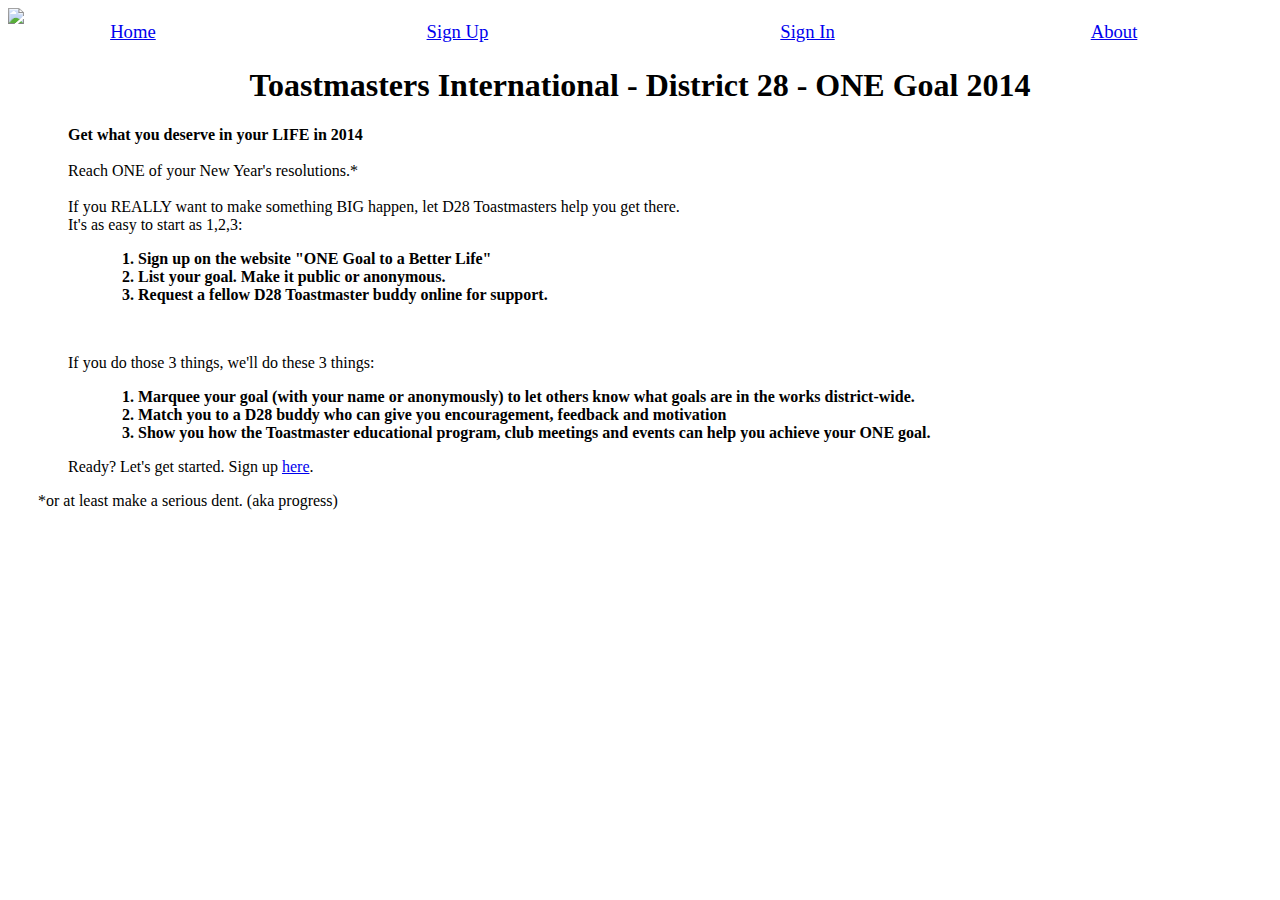
==== index.html @ 9c7da1e4 "Update index.html" ====
<!doctype html>
<html>

	<head>
		<link rel="stylesheet" type="text/css" href="stylesheet.css" media="screen" />
		<title>Toastmasters International - District 28 ONE Goal 2014 YYY</title>
	</head>

	<body>

		<div id='header'>
			<div >
				<img src='tm-logo.jpg' style='width:100%'/>
			</div>
			<div class='container'  style='width:100%'>
				
				<table  style=';margin-top:-10px;margin-left:-15px;width:100%'>
					<tr class='row'>
						<td style='text-align:center;font-size:14pt'><a href='index.html'>Home</a></td>
						<td style='text-align:center;font-size:14pt'><a href='sign_up.html'>Sign Up</a></td>
						<td style='text-align:center;font-size:14pt'><a href='sign_in.html'>Sign In</a></td>
						<td style='text-align:center;font-size:14pt'><a href='about.html'>About</a></td>
					</tr>
				</table>


			</div>
		</div>
		
		<h1 style='text-align:center;width:100%'>Toastmasters International - District 28 - ONE Goal 2014</h1>

		
		<div style='margin-left:30px;width:90%;font-size:12pt'>
			<p style='margin-left:30px;width:90%;font-size:12pt'>
					
					
					<strong>Get what you deserve in your LIFE in 2014</strong>
					<br/><br/>

					Reach ONE of your New Year's resolutions.*</br></br>
					If you REALLY want to make something BIG happen, let D28 Toastmasters help you get there.<br/>
					It's as easy to start as 1,2,3:

					<ol style='font-weight:bold;margin-left:60px;width:80%;font-size:12pt'>
					<li>Sign up on the website "ONE Goal to a Better Life"</li>
					<li>List your goal. Make it public or anonymous. </li>
					<li>Request a fellow D28 Toastmaster buddy online for support.</li>
					</ol>

					<br/>
					<p style='margin-left:30px;width:80%;font-size:12pt'>If you do those 3 things, we'll do these 3 things:</p>

					<ol style='font-weight:bold;margin-left:60px;'>
					<li>Marquee your goal (with your name or anonymously) to let others know what goals are in the works district-wide.</li>
					<li>Match you to a D28 buddy who can give you encouragement, feedback and motivation</li>
					<li>Show you how the Toastmaster educational program, club meetings and events can help you achieve your ONE goal.</li>
					</ol>

			</p>
			<p style='margin-left:30px;width:90%;font-size:12pt'>
				Ready? Let's get started. Sign up <a href=sign_up.html>here</a>.
			</p>
		</div>

		<p style='margin-left:30px;width:90%;font-size:12pt'>
		*or at least make a serious dent. (aka progress)
		</p>

	</body>

</html>
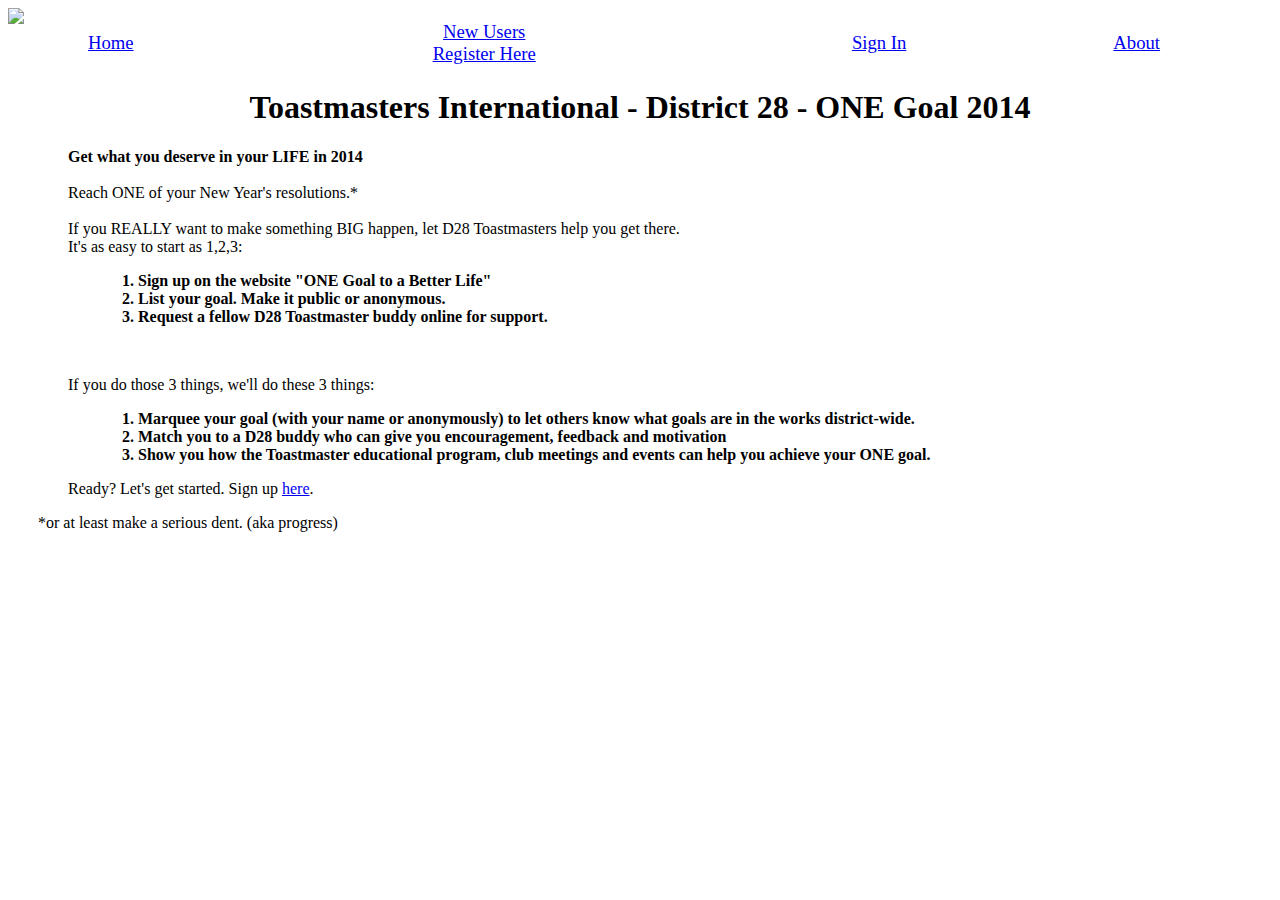
==== commit f300f182: "Update index.html" ====
--- a/index.html
+++ b/index.html
@@ -3,7 +3,7 @@
 
 	<head>
 		<link rel="stylesheet" type="text/css" href="stylesheet.css" media="screen" />
-		<title>Toastmasters International - District 28 ONE Goal 2014 YYY</title>
+		<title>Toastmasters International - District 28 ONE Goal 2014 ZZZ</title>
 	</head>
 
 	<body>
@@ -17,7 +17,7 @@
 				<table  style=';margin-top:-10px;margin-left:-15px;width:100%'>
 					<tr class='row'>
 						<td style='text-align:center;font-size:14pt'><a href='index.html'>Home</a></td>
-						<td style='text-align:center;font-size:14pt'><a href='sign_up.html'>Sign Up</a></td>
+						<td style='text-align:center;font-size:14pt'><a href='sign_up.html'>New Users<br/>Register Here</a></td>
 						<td style='text-align:center;font-size:14pt'><a href='sign_in.html'>Sign In</a></td>
 						<td style='text-align:center;font-size:14pt'><a href='about.html'>About</a></td>
 					</tr>
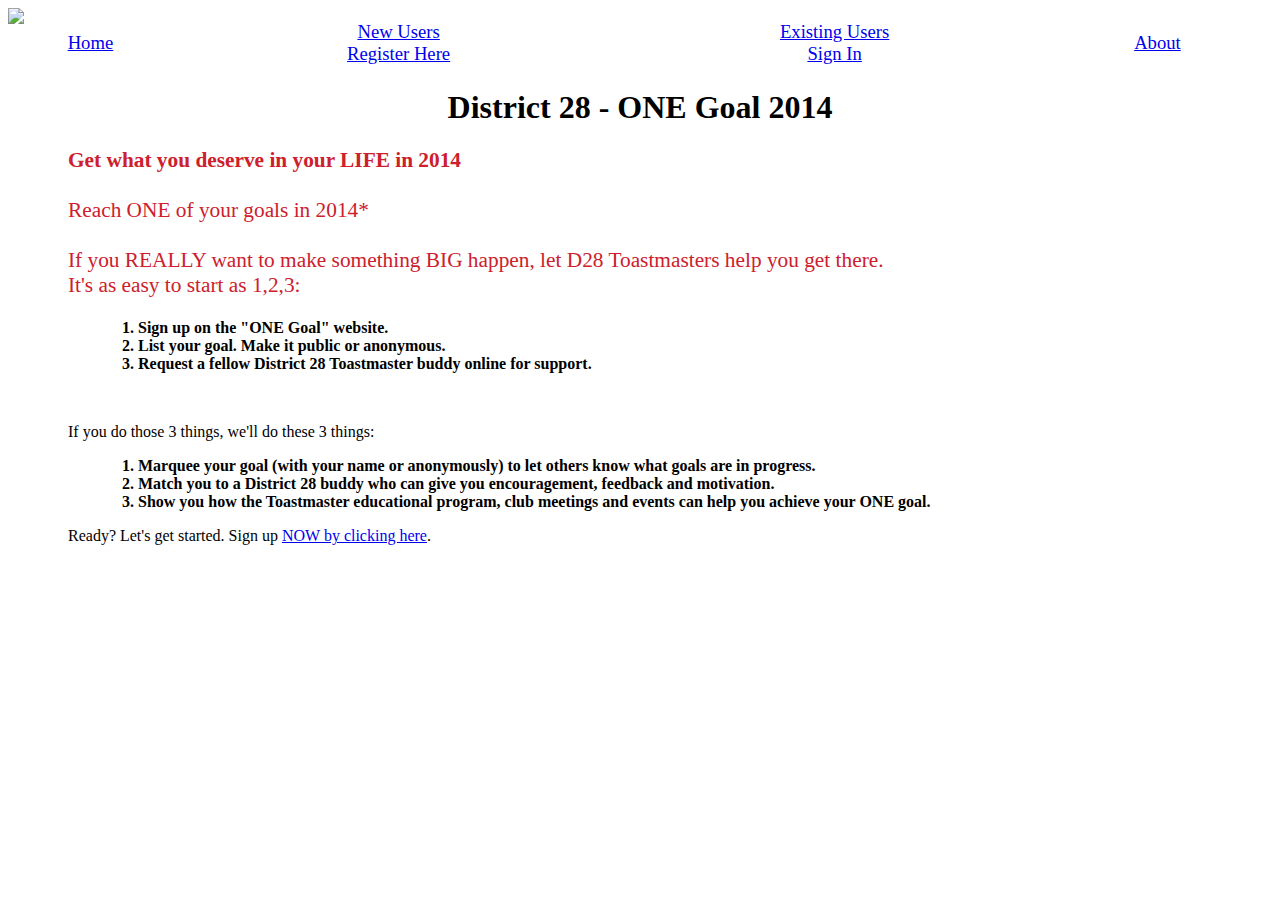
==== commit 736e3ba1: "All index static text edits" ====
--- a/index.html
+++ b/index.html
@@ -3,7 +3,7 @@
 
 	<head>
 		<link rel="stylesheet" type="text/css" href="stylesheet.css" media="screen" />
-		<title>Toastmasters International - District 28 ONE Goal 2014 ZZZ</title>
+		<title>District 28 ONE Goal 2014</title>
 	</head>
 
 	<body>
@@ -18,7 +18,7 @@
 					<tr class='row'>
 						<td style='text-align:center;font-size:14pt'><a href='index.html'>Home</a></td>
 						<td style='text-align:center;font-size:14pt'><a href='sign_up.html'>New Users<br/>Register Here</a></td>
-						<td style='text-align:center;font-size:14pt'><a href='sign_in.html'>Sign In</a></td>
+						<td style='text-align:center;font-size:14pt'><a href='sign_in.html'>Existing Users<br/>Sign In</a></td>
 						<td style='text-align:center;font-size:14pt'><a href='about.html'>About</a></td>
 					</tr>
 				</table>
@@ -27,45 +27,41 @@
 			</div>
 		</div>
 		
-		<h1 style='text-align:center;width:100%'>Toastmasters International - District 28 - ONE Goal 2014</h1>
+		<h1 style='text-align:center;width:100%'>District 28 - ONE Goal 2014</h1>
 
 		
 		<div style='margin-left:30px;width:90%;font-size:12pt'>
-			<p style='margin-left:30px;width:90%;font-size:12pt'>
+			<p style='margin-left:30px;width:90%;font-size:16pt;color: rgb(205, 32, 44)'>
 					
 					
 					<strong>Get what you deserve in your LIFE in 2014</strong>
 					<br/><br/>
 
-					Reach ONE of your New Year's resolutions.*</br></br>
+					Reach ONE of your goals in 2014*</br></br>
 					If you REALLY want to make something BIG happen, let D28 Toastmasters help you get there.<br/>
 					It's as easy to start as 1,2,3:
 
 					<ol style='font-weight:bold;margin-left:60px;width:80%;font-size:12pt'>
-					<li>Sign up on the website "ONE Goal to a Better Life"</li>
+					<li>Sign up on the "ONE Goal" website.</li>
 					<li>List your goal. Make it public or anonymous. </li>
-					<li>Request a fellow D28 Toastmaster buddy online for support.</li>
+					<li>Request a fellow District 28 Toastmaster buddy online for support.</li>
 					</ol>
 
 					<br/>
 					<p style='margin-left:30px;width:80%;font-size:12pt'>If you do those 3 things, we'll do these 3 things:</p>
 
 					<ol style='font-weight:bold;margin-left:60px;'>
-					<li>Marquee your goal (with your name or anonymously) to let others know what goals are in the works district-wide.</li>
-					<li>Match you to a D28 buddy who can give you encouragement, feedback and motivation</li>
+					<li>Marquee your goal (with your name or anonymously) to let others know what goals are in progress.</li>
+					<li>Match you to a District 28 buddy who can give you encouragement, feedback and motivation.</li>
 					<li>Show you how the Toastmaster educational program, club meetings and events can help you achieve your ONE goal.</li>
 					</ol>
 
 			</p>
 			<p style='margin-left:30px;width:90%;font-size:12pt'>
-				Ready? Let's get started. Sign up <a href=sign_up.html>here</a>.
+				Ready? Let's get started. Sign up <a href=sign_up.html>NOW by clicking here</a>.
 			</p>
 		</div>
 
-		<p style='margin-left:30px;width:90%;font-size:12pt'>
-		*or at least make a serious dent. (aka progress)
-		</p>
-
-	</body>
+</body>
 
 </html>
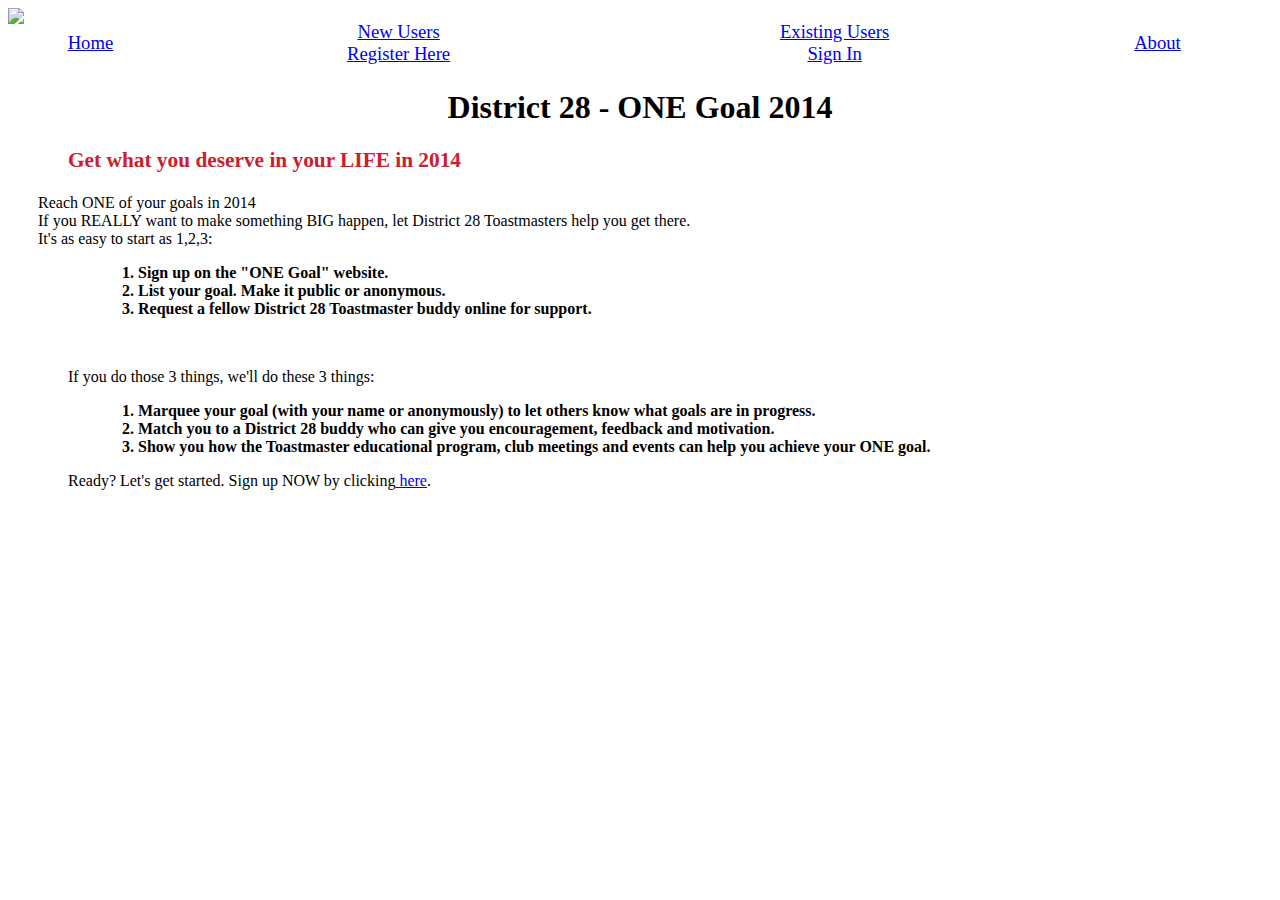
==== commit 6bfd2488: "Formatting edits" ====
--- a/index.html
+++ b/index.html
@@ -34,12 +34,13 @@
 			<p style='margin-left:30px;width:90%;font-size:16pt;color: rgb(205, 32, 44)'>
 					
 					
-					<strong>Get what you deserve in your LIFE in 2014</strong>
-					<br/><br/>
+					<strong>Get what you deserve in your LIFE in 2014</strong><br/>
+			</p>
+			
 
-					Reach ONE of your goals in 2014*</br></br>
-					If you REALLY want to make something BIG happen, let D28 Toastmasters help you get there.<br/>
-					It's as easy to start as 1,2,3:
+					Reach ONE of your goals in 2014</br>
+					If you REALLY want to make something BIG happen, let District 28 Toastmasters help you get there.<br/>
+					It's as easy to start as 1,2,3:</br>
 
 					<ol style='font-weight:bold;margin-left:60px;width:80%;font-size:12pt'>
 					<li>Sign up on the "ONE Goal" website.</li>
@@ -58,7 +59,7 @@
 
 			</p>
 			<p style='margin-left:30px;width:90%;font-size:12pt'>
-				Ready? Let's get started. Sign up <a href=sign_up.html>NOW by clicking here</a>.
+				Ready? Let's get started. Sign up NOW by clicking<a href=sign_up.html> here</a>.
 			</p>
 		</div>
 
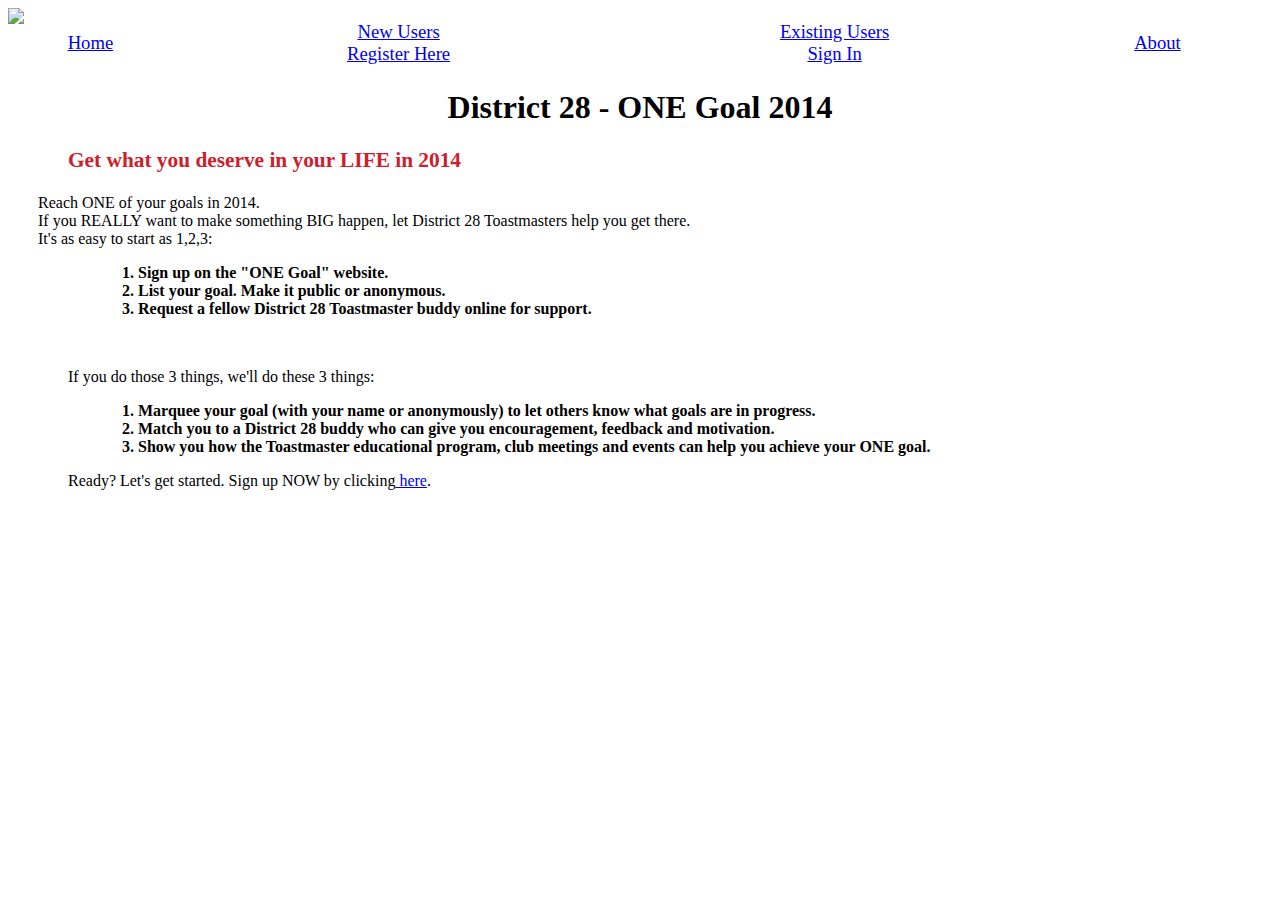
==== commit e219e621: "Update index.html" ====
--- a/index.html
+++ b/index.html
@@ -38,9 +38,9 @@
 			</p>
 			
 
-					Reach ONE of your goals in 2014</br>
-					If you REALLY want to make something BIG happen, let District 28 Toastmasters help you get there.<br/>
-					It's as easy to start as 1,2,3:</br>
+					Reach ONE of your goals in 2014.<br>
+					If you REALLY want to make something BIG happen, let District 28 Toastmasters help you get there.<br>
+					It's as easy to start as 1,2,3:<br>
 
 					<ol style='font-weight:bold;margin-left:60px;width:80%;font-size:12pt'>
 					<li>Sign up on the "ONE Goal" website.</li>
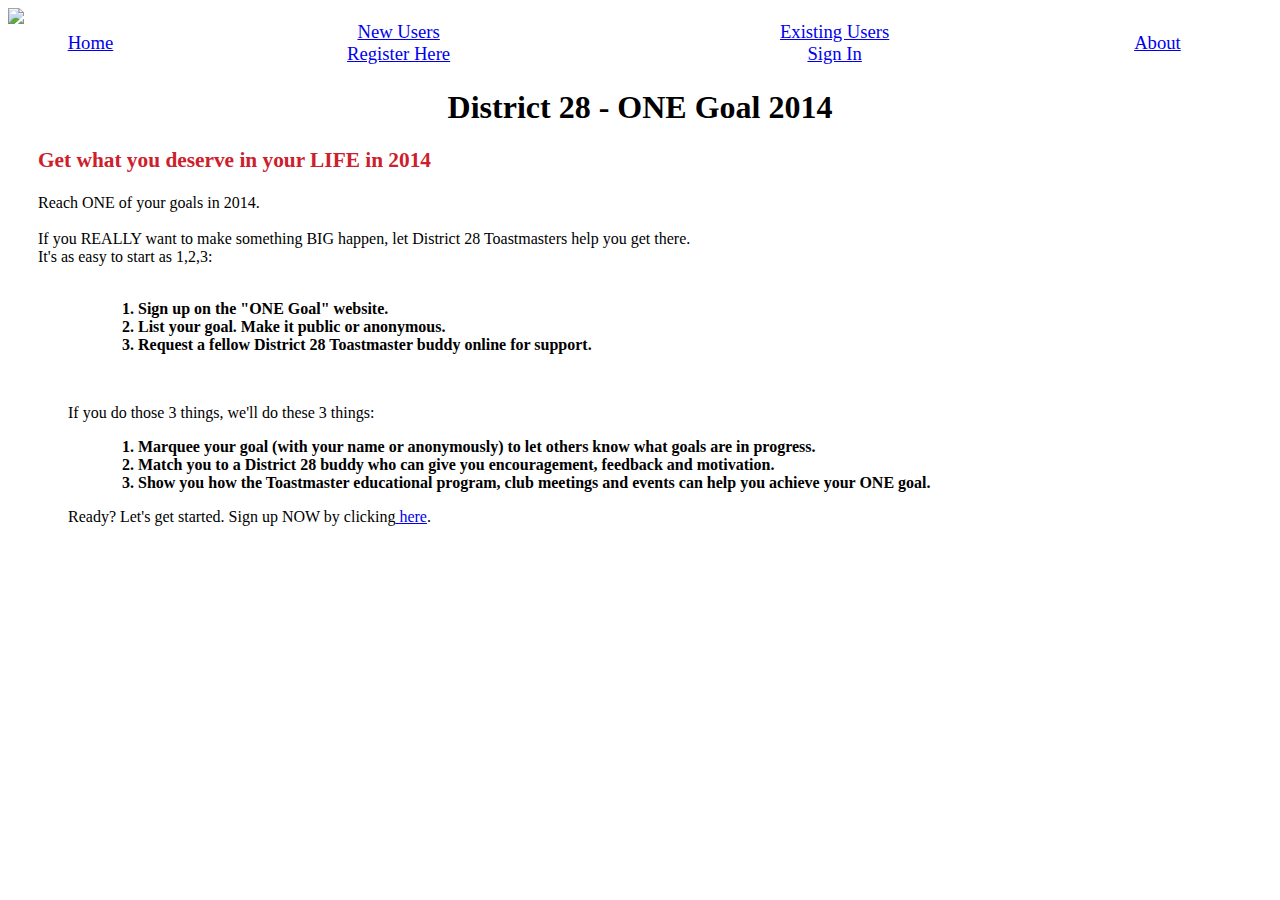
==== commit 23327c44: "Update index.html" ====
--- a/index.html
+++ b/index.html
@@ -31,16 +31,16 @@
 
 		
 		<div style='margin-left:30px;width:90%;font-size:12pt'>
-			<p style='margin-left:30px;width:90%;font-size:16pt;color: rgb(205, 32, 44)'>
+			<p style='margin-left:0px;width:90%;font-size:16pt;color: rgb(205, 32, 44)'>
 					
 					
 					<strong>Get what you deserve in your LIFE in 2014</strong><br/>
 			</p>
 			
 
-					Reach ONE of your goals in 2014.<br>
+					Reach ONE of your goals in 2014.<br><br>
 					If you REALLY want to make something BIG happen, let District 28 Toastmasters help you get there.<br>
-					It's as easy to start as 1,2,3:<br>
+					It's as easy to start as 1,2,3:<br><br>
 
 					<ol style='font-weight:bold;margin-left:60px;width:80%;font-size:12pt'>
 					<li>Sign up on the "ONE Goal" website.</li>
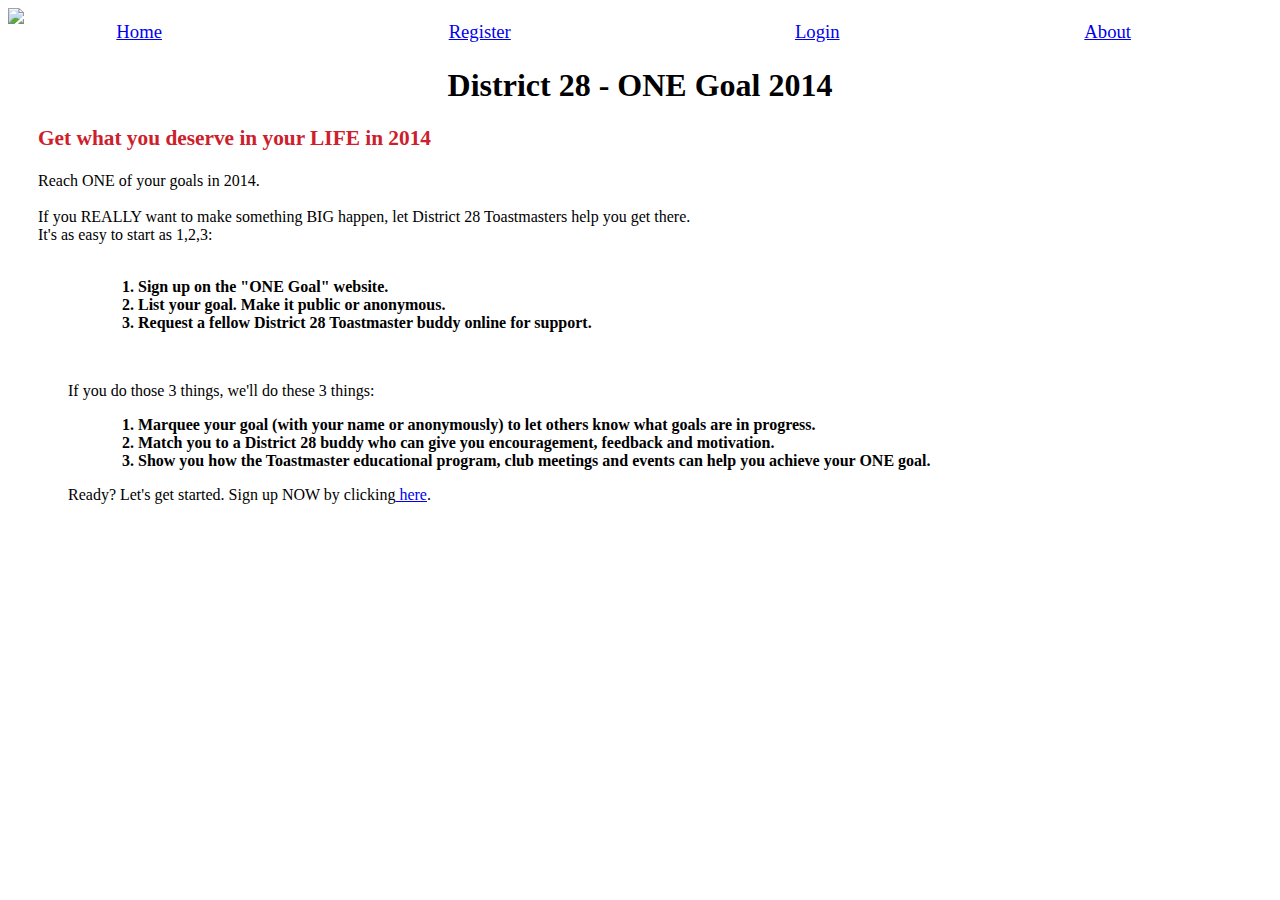
==== commit f7a6ea0f: "Update index.html" ====
--- a/index.html
+++ b/index.html
@@ -17,8 +17,8 @@
 				<table  style=';margin-top:-10px;margin-left:-15px;width:100%'>
 					<tr class='row'>
 						<td style='text-align:center;font-size:14pt'><a href='index.html'>Home</a></td>
-						<td style='text-align:center;font-size:14pt'><a href='sign_up.html'>New Users<br/>Register Here</a></td>
-						<td style='text-align:center;font-size:14pt'><a href='sign_in.html'>Existing Users<br/>Sign In</a></td>
+						<td style='text-align:center;font-size:14pt'><a href='sign_up.html'>Register</a></td>
+						<td style='text-align:center;font-size:14pt'><a href='sign_in.html'>Login</a></td>
 						<td style='text-align:center;font-size:14pt'><a href='about.html'>About</a></td>
 					</tr>
 				</table>
